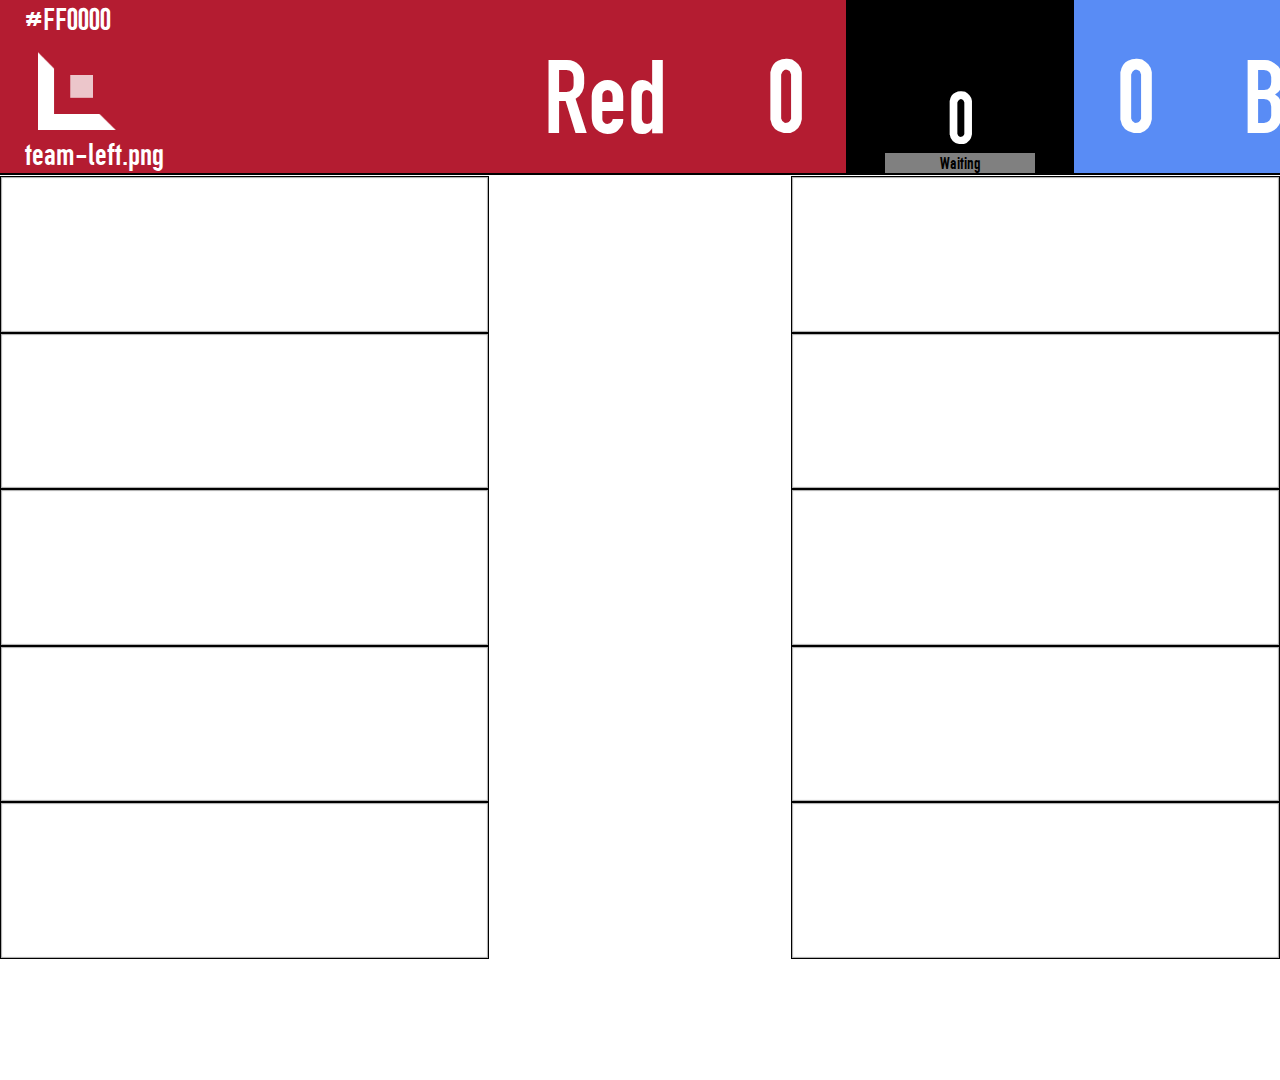
==== lol_picksandbans/web/admin.html @ e3525940 "ALL!" ====
<!DOCTYPE html>
<html>

<head>
    <link rel="stylesheet" type="text/css" href="overlay.css" media="screen" />
    <link rel="stylesheet" type="text/css" href="admin.css" media="screen" />
</head>

<body>
    <div class="header">
        <div class="teaminfo teaminfo-left">
            <div class="logo">
                <p class="team-left-color" contenteditable="true">#FF0000</p><img class="team-left-img" src="assets/teams/team-left.png"><p class="team-left-icon-fn" contenteditable="true">team-left.png</p>
            </div> 
            <div class="name">
                <div class="spacer33"></div>
                <p class="team-left-name" contenteditable="true">Red</p>
            </div>
            <div class="score">
                <div class="spacer33"></div>
                <p class="team-left-score" contenteditable="true">0</p>
            </div>
        </div>
        <div class="phaseinfo">
            <div class="matchinfo"></div>
            <div class="countdown">0</div>
            <div class="phase-title">Waiting</div>
            <div class="flex-spacer"></div>
        </div>
        <div class="teaminfo teaminfo-right">
            <div class="logo">
                <p class="team-right-color" contenteditable="true">#0000FF</p><img class="team-right-img" src="assets/teams/team-right.png"><p class="team-right-icon-fn" contenteditable="true">team-right.png</p></div>
            <div class="name">
                <div class="spacer33"></div>
                <p contenteditable="true" class="team-right-name">Blue</p>
            </div>
            <div class="score">
                <div class="spacer33"></div>
                <p class="team-right-score" contenteditable="true">0</p>
            </div>
        </div>
    </div>

    <div class="left picks top three-big">

        <div class="pick">
            <div class="pick-text">
                <div class="pos-icon"></div>
                <p class="pick-champ"></p>
                <p class="pick-player"></p>
            </div>
            <div class="display"></div>
        </div>
        <div class="pick">
            <div class="pick-text">
                <div class="pos-icon"></div>
                <p class="pick-champ"></p>
                <p class="pick-player"></p>
            </div>
            <div class="display"></div>
        </div>
        <div class="pick">
            <div class="pick-text">
                <div class="pos-icon"></div>
                <p class="pick-champ"></p>
                <p class="pick-player"></p>
            </div>
            <div class="display"></div>
        </div>
        <div class="pick">
            <div class="pick-text">
                <div class="pos-icon"></div>
                <p class="pick-champ"></p>
                <p class="pick-player"></p>
            </div>
            <div class="display"></div>
        </div>
        <div class="pick">
            <div class="pick-text">
                <div class="pos-icon"></div>
                <p class="pick-champ"></p>
                <p class="pick-player"></p>
            </div>
            <div class="display"></div>
        </div>
    </div>

    <div class="right picks top three-big">

        <div class="pick">
            <div class="pick-text">
                <div class="pos-icon"></div>
                <p class="pick-champ"></p>
                <p class="pick-player"></p>
            </div>
            <div class="display"></div>
        </div>
        <div class="pick">
            <div class="pick-text">
                <div class="pos-icon"></div>
                <p class="pick-champ"></p>
                <p class="pick-player"></p>
            </div>
            <div class="display"></div>
        </div>
        <div class="pick">
            <div class="pick-text">
                <div class="pos-icon"></div>
                <p class="pick-champ"></p>
                <p class="pick-player"></p>
            </div>
            <div class="display"></div>
        </div>
        <div class="pick">
            <div class="pick-text">
                <div class="pos-icon"></div>
                <p class="pick-champ"></p>
                <p class="pick-player"></p>
            </div>
            <div class="display"></div>
        </div>
        <div class="pick">
            <div class="pick-text">
                <div class="pos-icon"></div>
                <p class="pick-champ"></p>
                <p class="pick-player"></p>
            </div>
            <div class="display"></div>
        </div>
    </div>

    <div class="left bans">

        <div class="ban"></div>
        <div class="ban"></div>
        <div class="ban"></div>
        <div class="ban"></div>
        <div class="ban"></div>
    </div>

    <div class="right bans">

        <div class="ban"></div>
        <div class="ban"></div>
        <div class="ban"></div>
        <div class="ban"></div>
        <div class="ban"></div>
    </div>
    <script src="admin.js"></script>
</body>

</html>
---- lol_picksandbans/web/overlay.css ----
:root {
  --team-right-color: rgba(89, 140, 245, 255);
  --team-left-color: rgba(180, 28, 49, 255);
}

* {
    margin: 0;
    padding: 0;
} 

@font-face {
    font-family: 'tgl_0-1451_engschriftregular';
    src: url('assets/fonts/tgl_0-1451eng-webfont.woff2') format('woff2'),
         url('assets/fonts/tgl_0-1451eng-webfont.woff') format('woff');
    font-weight: normal;
    font-style: normal;

}

header { border:1px black solid; }

body {
  
  font-family: 'tgl_0-1451_engschriftregular';
  font-weight:normal;
  font-style:normal;  
  
  height: 1080px; 
  width: 1920px;  
  background-color: rgba(0, 0, 0, 0); 
  overflow: hidden; 
}

body *{
  

  
  transition: 
    left 0.75s,
    right 0.75s,
    top 0.75s,
    bottom 0.75s,
    height 0.75s 0.75s,
    width 0.75s 0.75s,
    background-image 1s ease-in-out,
    font-size 0.75s 0.75s,
    opacity 0.75s;
}

#preloader {
		position: absolute;
		left: -9999px;
		top:  -9999px;
		}
    
#preloader img {
		display: block;
}

.relative-center{
  position: relative;
  transform: translateX(-50%) translateY(-50%);
  left: 50%;
  top: 50%;
}

.absolute-center{
  position: absolute;
  transform: translateX(-50%) translateY(-50%);
  left: 50%;
  top: 50%;
}

.phaseinfo{
  height: calc(100% - 2px);
  width: calc(1920px - 846px - 846px);
  float:left;
  height: 100%;
  display:flex;
  flex-direction: column;
}

.flex-spacer{
  flex: 1;
}

.countdown{
  font-size: 78px;
  height: 80px;
    color: white;
    text-align: center;
}

.matchinfo{
  height: 73px;
}

.timer{
  color: white;
  font-size: 100px;
  text-align:center;
}

.phase-title{
  color: black;
  font-size: 18px;
  background-color:grey;
  text-align:center;
  height: 20px;
  margin-left: 39px;
  margin-right: 39px;
}

.gone .phase-title{
  opacity: 0;
  font-size: 0px;
}

.gone .countdown{
  opacity: 0;
  font-size: 0px;
}

.teaminfo {
  float:left;
  height: calc(100% - 2px);
  width: 846px;
  top: 1px;
}

.teaminfo-right{
  background-color: var(--team-right-color);
}

.teaminfo-left{
  background-color: var(--team-left-color);
}

.teaminfo *{
  height: 100%;
  text-align:center;
}

.teaminfo-left *{
  float: left;
}

.teaminfo-right *{
  float: right;
}

.teaminfo .logo{
  width: 485px;
}

.gone .teaminfo *{
  font-size: 0px;
  height: 0px;
}

.teaminfo p{
  width: 100%;
  font-size: 110px;
  color:white;
}


.teaminfo-left  .logo img{
  filter: brightness(0%) invert(1);
  margin-left: 25px;
  height: 110px;
}

.teaminfo-right .logo img{
  filter: brightness(0%) invert(1);
  margin-right: 25px;
  height: 110px;
}

.gone .logo img{
  height: 0px;
}


.teaminfo .name{
  width: 240px;
}

.teaminfo .score{
  width: 120px;
}



.spacer33 {
  width: 100%;
  height: 33px;
}

.left {
  left: 0%;
}

.right{
  right: 0%;
}

.gone .teaminfo *{
  height: 0px;
}

.header.gone {
  height: 0px;
}

.header {
  left: 0%;
  top: 0%;
  height: 175px;
  width: 1920px;
  background-color: black;
}

.picks {
  display: flex;
  box-sizing: border-box;
  position: absolute;
  top: 176px;
  width: 489px;
  height: 783px;
  background-color: rgba(0,0,0,0);
  flex-direction: column;
 
  transition: 
    left 0.75s,
    right 0.75s,
    top 0.75s, 
    bottom 0.75s,
    height 0.75s,
    width 0.75s,
    background-image 1s;
}

.gone.picks.left{
  left: -50%;
}

.gone.picks.right{
  right: -50%;
}

.gone.bans.left{
  left: -50%;
}

.gone.bans.right{
  right: -50%;
}

.picks.bottom{
  top: 360px;
  transition: 
    left 0.75s,
    right 0.75s,
    height 0.75s,
    width 0.75s;    
  
}

.picks.small-picks{
  height: 700px;
}

.picks.truncated-picks{
  height: 732px;
}

.pick{
  box-shadow: inset 0px 0px 1px 1px #00000055;
  border-style: solid;
  border-width: 1px;
  flex: 1;

  transition: 
    left 0.75s,
    right 0.75s,
    top 0.75s, 
    bottom 0.75s,
    height 0.75s,
    width 0.75s,
    background-image 0.75s,
    transform 0.1s 0.75s,
    opacity 0.75s;
}

.pick .display {
  height: 100%;
  width: 100%;
  
  transition: 
    background-color 0.5s ease,
    opacity 0.75s;
    
  border-width: 0px;
  background-size: 200%;
  background-image: none;  

}

.right .pick .display {
  transform: scaleX(-1)
}

.pick{
  background-position: 40% 20%;
}

.pick{
  background-position: 40% 20%;
}

.pick.big{
  height: 207px; 
}

.bans {
  position: absolute;
  width: 960px;
  height: 135px;
  top: 198px;
  
  transition: 
    left 0.75s,
    right 0.75s,
    top 0.75s,
    bottom 0.75s,
    height 0.75s,
    width 0.75s;    
}

.bans *{
  transition: 
  left 0.75s,
  right 0.75s,
  top 0.75s,
  bottom 0.75s,
  height 0.75s,
  width 0.75s,
  opacity 0.75s;
  
}

.bans.bottom {
  top: 920px;
}

.bans.top {
   top: 198px;
}

.bans.three-big-two-small.right{
  right: 25px;
}

.bans.three-big-two-small.left{
  left: 25px;
}

.bans.three-small-two-big.right{
  right: 25px;
}

.bans.three-small-two-big.left{
  left: 25px;
}

.bans.three-big :nth-child(n+1){
  height: 135px;
  width: 135px;
}

.bans.three-big :nth-child(n+4){
  height: 56px;
  width: 56px;
  opacity: 0.0;
}

.bans.three-big-two-small :nth-child(n+1){
  height: 135px;
  width: 135px;
}

.bans.three-big-two-small :nth-child(n+4){
  height: 56px;
  width: 56px;
}

.bans.three-small-two-big :nth-child(n+1){
  height: 56px;
  width: 56px;
}

.bans.three-small-two-big :nth-child(n+4){
  height: 135px;
  width: 135px;
}

.bans.five-big .ban{
  height: 135px;
  width: 135px;
}

.bans.five-medium.bottom{
  top: 977px;
}

.bans.five-medium .ban{
  height: 69px;
  width: 69px;
}

.right.bans {
 right: 69px
}

.left.bans{
 left: 69px
}

.ban{
  box-shadow: inset 0px 0px 1px 1px black;
  background-size: 100% 100%;
}

.left .ban{
  float:left;
  margin-right: 6px;
}

.right .ban{
  float:right;
  margin-right: 6px;
}

.pick-text{
  display: none;
}

.after-initial .pick-text{
  display: block;
  color: white;
  z-index: 1;
  white-space: nowrap;
  position: relative;
  top: 51%;
  font-size: 40px;  
  
  text-shadow: -1px -1px 0 #0000008a, 
    1px -1px 0 #0000008a,
    -1px 1px 0 #0000008a,
    1px 1px 0 #0000008a;
    
   
}

.right .pick-text.after-initial{
  left: 3%;
}

.left .pick-text.after-initial{
  right: 3%;
}
.after-initial .pick-champ{
  font-size: 20px;
  position: absolute;
}

.after-initial .pick-player{
  position: absolute;
  top: 22px;
}

.right .after-initial .pick-player{
  left: 0%;
}

.left .after-initial .pick-player{
  right: 0%;
}

.left .after-initial .pick-champ{
  right: 3px;
  top: 5px;
}

.right .after-initial .pick-champ{
  left: 3px;
  top: 5px;
}

.left .after-initial .pick-text {
  float:right;
  right: 3%;
}

.right .after-initial .pick-text {
  float:left;
  left: 3%;
}

.during-initial .pick-text{
  display: block;
  color: white;
  z-index: 1;
  white-space: nowrap;
  position: relative;
  top: 51%;
  font-size: 40px;  
  
  text-shadow: -1px -1px 0 #0000008a, 
    1px -1px 0 #0000008a,
    -1px 1px 0 #0000008a,
    1px 1px 0 #0000008a;
}

.pos-icon{
  opacity: 0;
  filter: brightness(0%) invert(1);
}

.left .pos-icon{
  right: 44px;
}

.right .pos-icon{
  left: 44px;
}

.during-initial .pos-icon{
  opacity: 1;
  display: block;
  position: absolute;
  top: 10%;
  height: 50px;
  width: 50px;
  z-index: 1;
  background-size: 100%;
  transform: translateY(-50%);
}

.during-initial .pick-champ{
  display: none;
}

.left .during-initial .pick-player{
  position: absolute;
  right: 127px;
  transform: translateY(-50%);
  top: 50%;
}

.right .during-initial .pick-player{
  position: absolute;
  left: 127px;
  transform: translateY(-50%);
  top: 50%;
}
---- lol_picksandbans/web/admin.css ----
.team-left-icon-fn {
  font-size: 33px !important;
  text-align: left !important;
  margin-left: 25px !important;
  margin-top: -8px;
  height: 35px;
}

.team-right-icon-fn {
  font-size: 33px !important;
  text-align: right !important;
  margin-right: 25px !important;
  margin-top: -8px;
  height: 35px;
}

.team-left-color {
  font-size: 33px !important;
  text-align: left !important;
  margin-left: 25px !important;
  height: 33px;
}

.team-right-color {
  font-size: 33px !important;
  text-align: right !important;
  margin-right: 25px !important;
  height: 33px;
}
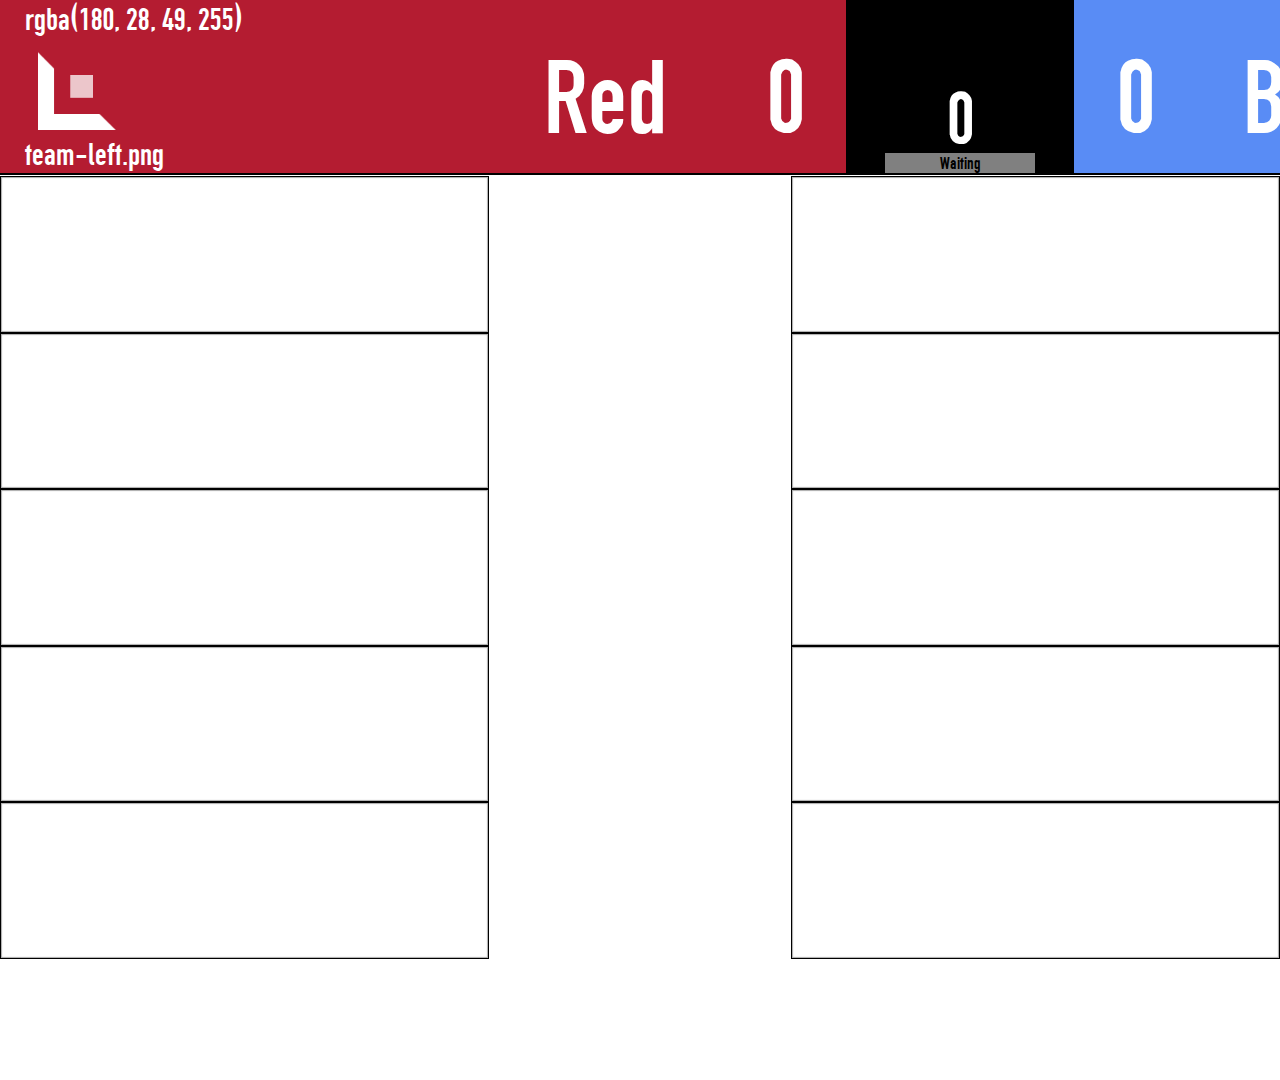
==== commit 35519910: "commit!" ====
--- a/lol_picksandbans/web/admin.html
+++ b/lol_picksandbans/web/admin.html
@@ -10,7 +10,7 @@
     <div class="header">
         <div class="teaminfo teaminfo-left">
             <div class="logo">
-                <p class="team-left-color" contenteditable="true">#FF0000</p><img class="team-left-img" src="assets/teams/team-left.png"><p class="team-left-icon-fn" contenteditable="true">team-left.png</p>
+                <p class="team-left-color" contenteditable="true">rgba(180, 28, 49, 255)</p><img class="team-left-img" src="assets/teams/team-left.png"><p class="team-left-icon-fn" contenteditable="true">team-left.png</p>
             </div> 
             <div class="name">
                 <div class="spacer33"></div>
@@ -29,7 +29,7 @@
         </div>
         <div class="teaminfo teaminfo-right">
             <div class="logo">
-                <p class="team-right-color" contenteditable="true">#0000FF</p><img class="team-right-img" src="assets/teams/team-right.png"><p class="team-right-icon-fn" contenteditable="true">team-right.png</p></div>
+                <p class="team-right-color" contenteditable="true">rgba(89, 140, 245, 255)</p><img class="team-right-img" src="assets/teams/team-right.png"><p class="team-right-icon-fn" contenteditable="true">team-right.png</p></div>
             <div class="name">
                 <div class="spacer33"></div>
                 <p contenteditable="true" class="team-right-name">Blue</p>
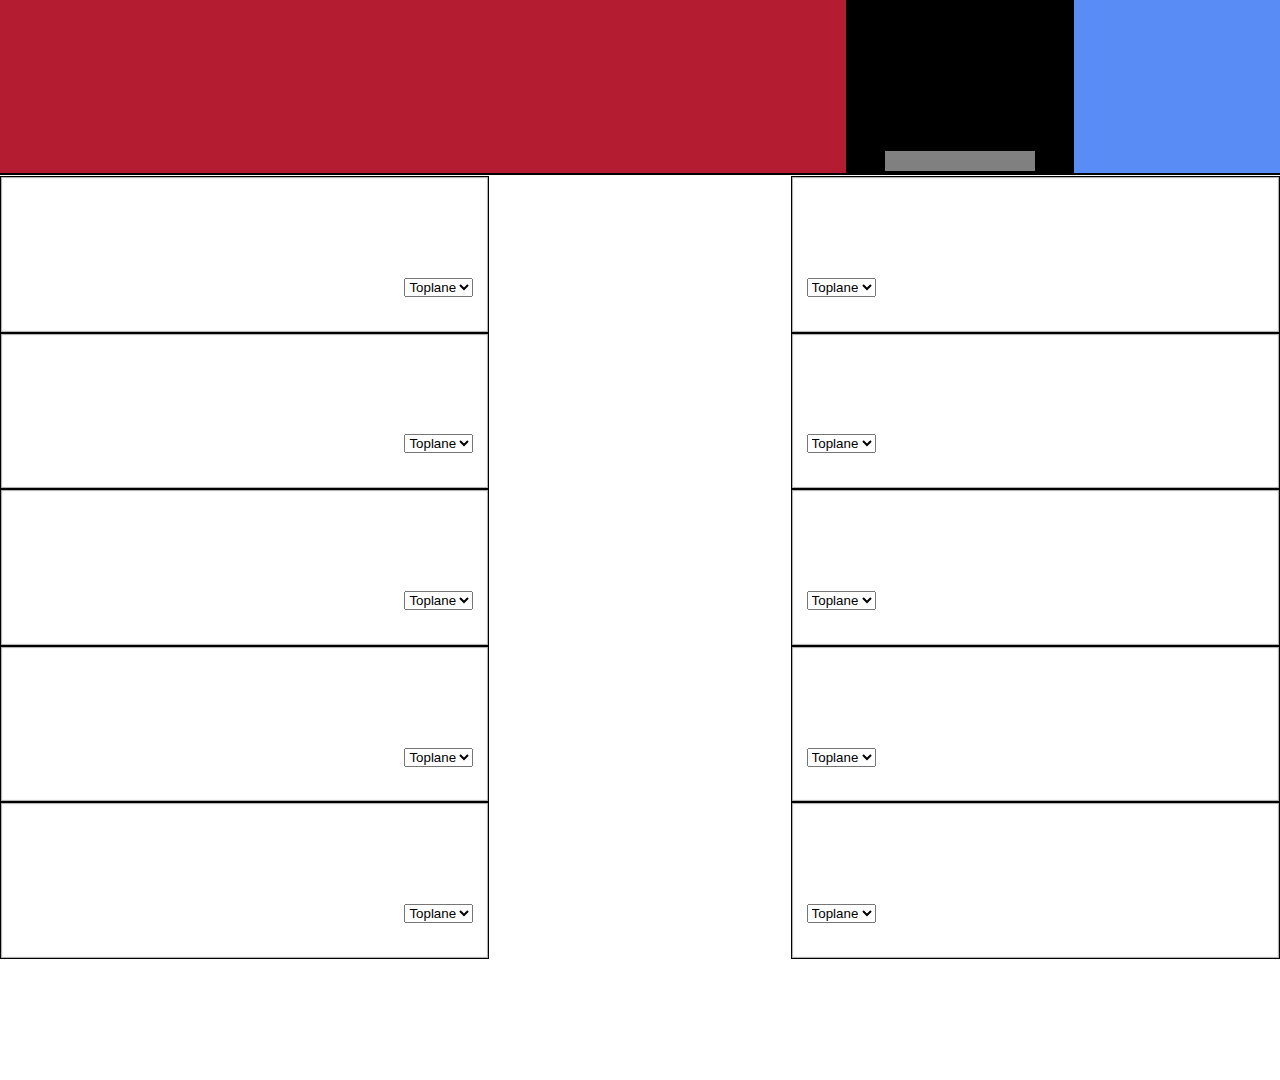
==== commit 5fd16aaf: "Beta" ====
--- a/lol_picksandbans/web/admin.html
+++ b/lol_picksandbans/web/admin.html
@@ -1,136 +1,42 @@
 <!DOCTYPE html>
-<html>
+<html bind-context="{lolChampSelect/}" bind="{path=admin/leftTeamColor attribute=style.--team-left-color in=cssVariableConverter}{path=admin/rightTeamColor attribute=style.--team-right-color in=cssVariableConverter}">
 
 <head>
     <link rel="stylesheet" type="text/css" href="overlay.css" media="screen" />
     <link rel="stylesheet" type="text/css" href="admin.css" media="screen" />
 </head>
 
-<body>
+    
+<body >
     <div class="header">
-        <div class="teaminfo teaminfo-left">
-            <div class="logo">
-                <p class="team-left-color" contenteditable="true">rgba(180, 28, 49, 255)</p><img class="team-left-img" src="assets/teams/team-left.png"><p class="team-left-icon-fn" contenteditable="true">team-left.png</p>
-            </div> 
-            <div class="name">
-                <div class="spacer33"></div>
-                <p class="team-left-name" contenteditable="true">Red</p>
-            </div>
-            <div class="score">
-                <div class="spacer33"></div>
-                <p class="team-left-score" contenteditable="true">0</p>
-            </div>
-        </div>
-        <div class="phaseinfo">
-            <div class="matchinfo"></div>
-            <div class="countdown">0</div>
-            <div class="phase-title">Waiting</div>
-            <div class="flex-spacer"></div>
-        </div>
-        <div class="teaminfo teaminfo-right">
-            <div class="logo">
-                <p class="team-right-color" contenteditable="true">rgba(89, 140, 245, 255)</p><img class="team-right-img" src="assets/teams/team-right.png"><p class="team-right-icon-fn" contenteditable="true">team-right.png</p></div>
-            <div class="name">
-                <div class="spacer33"></div>
-                <p contenteditable="true" class="team-right-name">Blue</p>
-            </div>
-            <div class="score">
-                <div class="spacer33"></div>
-                <p class="team-right-score" contenteditable="true">0</p>
-            </div>
-        </div>
+      <div template="{class=teaminfo side=left}"></div>
+      <div class="phaseinfo">
+        <div class="matchinfo" contenteditable="true" bind="{attribute=innerHTML path=admin/matchInfo out=input}"></div>
+        <div class="patchinfo" contenteditable="true" bind="{attribute=innerHTML path=admin/patchInfo out=input}"></div>
+        <div class="countdown"></div>
+        <div class="phase-title"></div>
+        <div class="flex-spacer"></div>
+      </div>
+      <div template="{class=teaminfo side=right}"></div>
     </div>
 
     <div class="left picks top three-big">
-
-        <div class="pick">
-            <div class="pick-text">
-                <div class="pos-icon"></div>
-                <p class="pick-champ"></p>
-                <p class="pick-player"></p>
-            </div>
-            <div class="display"></div>
-        </div>
-        <div class="pick">
-            <div class="pick-text">
-                <div class="pos-icon"></div>
-                <p class="pick-champ"></p>
-                <p class="pick-player"></p>
-            </div>
-            <div class="display"></div>
-        </div>
-        <div class="pick">
-            <div class="pick-text">
-                <div class="pos-icon"></div>
-                <p class="pick-champ"></p>
-                <p class="pick-player"></p>
-            </div>
-            <div class="display"></div>
-        </div>
-        <div class="pick">
-            <div class="pick-text">
-                <div class="pos-icon"></div>
-                <p class="pick-champ"></p>
-                <p class="pick-player"></p>
-            </div>
-            <div class="display"></div>
-        </div>
-        <div class="pick">
-            <div class="pick-text">
-                <div class="pos-icon"></div>
-                <p class="pick-champ"></p>
-                <p class="pick-player"></p>
-            </div>
-            <div class="display"></div>
-        </div>
+        <div template="{class=pick team=1 slot=0}"></div>
+        <div template="{class=pick team=1 slot=1}"></div>
+        <div template="{class=pick team=1 slot=2}"></div>
+        <div template="{class=pick team=1 slot=3}"></div>
+        <div template="{class=pick team=1 slot=4}"></div>
     </div>
 
     <div class="right picks top three-big">
-
-        <div class="pick">
-            <div class="pick-text">
-                <div class="pos-icon"></div>
-                <p class="pick-champ"></p>
-                <p class="pick-player"></p>
-            </div>
-            <div class="display"></div>
-        </div>
-        <div class="pick">
-            <div class="pick-text">
-                <div class="pos-icon"></div>
-                <p class="pick-champ"></p>
-                <p class="pick-player"></p>
-            </div>
-            <div class="display"></div>
-        </div>
-        <div class="pick">
-            <div class="pick-text">
-                <div class="pos-icon"></div>
-                <p class="pick-champ"></p>
-                <p class="pick-player"></p>
-            </div>
-            <div class="display"></div>
-        </div>
-        <div class="pick">
-            <div class="pick-text">
-                <div class="pos-icon"></div>
-                <p class="pick-champ"></p>
-                <p class="pick-player"></p>
-            </div>
-            <div class="display"></div>
-        </div>
-        <div class="pick">
-            <div class="pick-text">
-                <div class="pos-icon"></div>
-                <p class="pick-champ"></p>
-                <p class="pick-player"></p>
-            </div>
-            <div class="display"></div>
-        </div>
+        <div template="{class=pick team=2 slot=0}"></div>
+        <div template="{class=pick team=2 slot=1}"></div>
+        <div template="{class=pick team=2 slot=2}"></div>
+        <div template="{class=pick team=2 slot=3}"></div>
+        <div template="{class=pick team=2 slot=4}"></div>
     </div>
 
     <div class="left bans">
-
         <div class="ban"></div>
         <div class="ban"></div>
         <div class="ban"></div>
@@ -139,13 +45,41 @@
     </div>
 
     <div class="right bans">
-
         <div class="ban"></div>
         <div class="ban"></div>
         <div class="ban"></div>
         <div class="ban"></div>
         <div class="ban"></div>
     </div>
+
+    <div id="templates" style="display: none" >
+        <div class="pick after-initial">
+                <div class="pick-text">
+                    <select class="role-select" bind="{attribute=value path=admin/positions/{team}/{slot} out=change}">
+                        <option value="top">Toplane</option>
+                        <option value="bottom">Botlane</option>
+                        <option value="jungle">Jungle</option>
+                        <option value="middle">Midlane</option>    
+                        <option value="utility">Support</option>        
+                        <option value="auto">Auto</option>                 
+                    </select>
+                    <p class="pick-champ"></p>
+                    <p class="pick-player"></p>
+                </div>
+                <div class="display"></div>
+        </div>
+    
+        <div class="teaminfo teaminfo-{side}">
+            <div class="logo">
+                <p class="team-{side}-color" contenteditable="true" bind="{attribute=innerHTML path=admin/{side}TeamColor out=input"></p>
+                <img bind="{attribute=src path=admin/{side}TeamIcon in=teamLogoConverter}"/>
+                <p class="team-{side}-icon-fn" contenteditable="true" bind="{attribute=innerHTML path=admin/{side}TeamIcon out=input}"></p>
+            </div>
+            <div class="name"><div class="spacer33"></div><p contenteditable="true" bind="{attribute=innerHTML path=admin/{side}TeamName out=input}"></p></div>
+            <div class="score"><div class="spacer33"></div><p contenteditable="true" bind="{attribute=innerHTML path=admin/{side}TeamScore out=input}"></p></div>
+        </div>
+    </div>
+    <script src="state.js"></script>
     <script src="admin.js"></script>
 </body>
 
--- a/lol_picksandbans/web/overlay.css
+++ b/lol_picksandbans/web/overlay.css
@@ -85,15 +85,29 @@
 }
 
 .countdown{
-  font-size: 78px;
-  height: 80px;
+  font-size: 90px;
+  height: 90px;
     color: white;
     text-align: center;
+    margin-top: -12px;
+    padding-bottom: 5px;
 }
 
 .matchinfo{
-  height: 73px;
-}
+  margin-top: 10px;
+  text-align: center;
+  font-size: 30px;
+  color:white;
+  height: 35px;
+}
+
+.patchinfo{
+  text-align: center;
+  font-size: 20px;
+  color:grey;
+  height: 23px;
+}
+
 
 .timer{
   color: white;
@@ -112,6 +126,16 @@
 }
 
 .gone .phase-title{
+  opacity: 0;
+  font-size: 0px;
+}
+
+.gone .patchinfo{
+  opacity: 0;
+  font-size: 0px;
+}
+
+.gone .matchinfo{
   opacity: 0;
   font-size: 0px;
 }
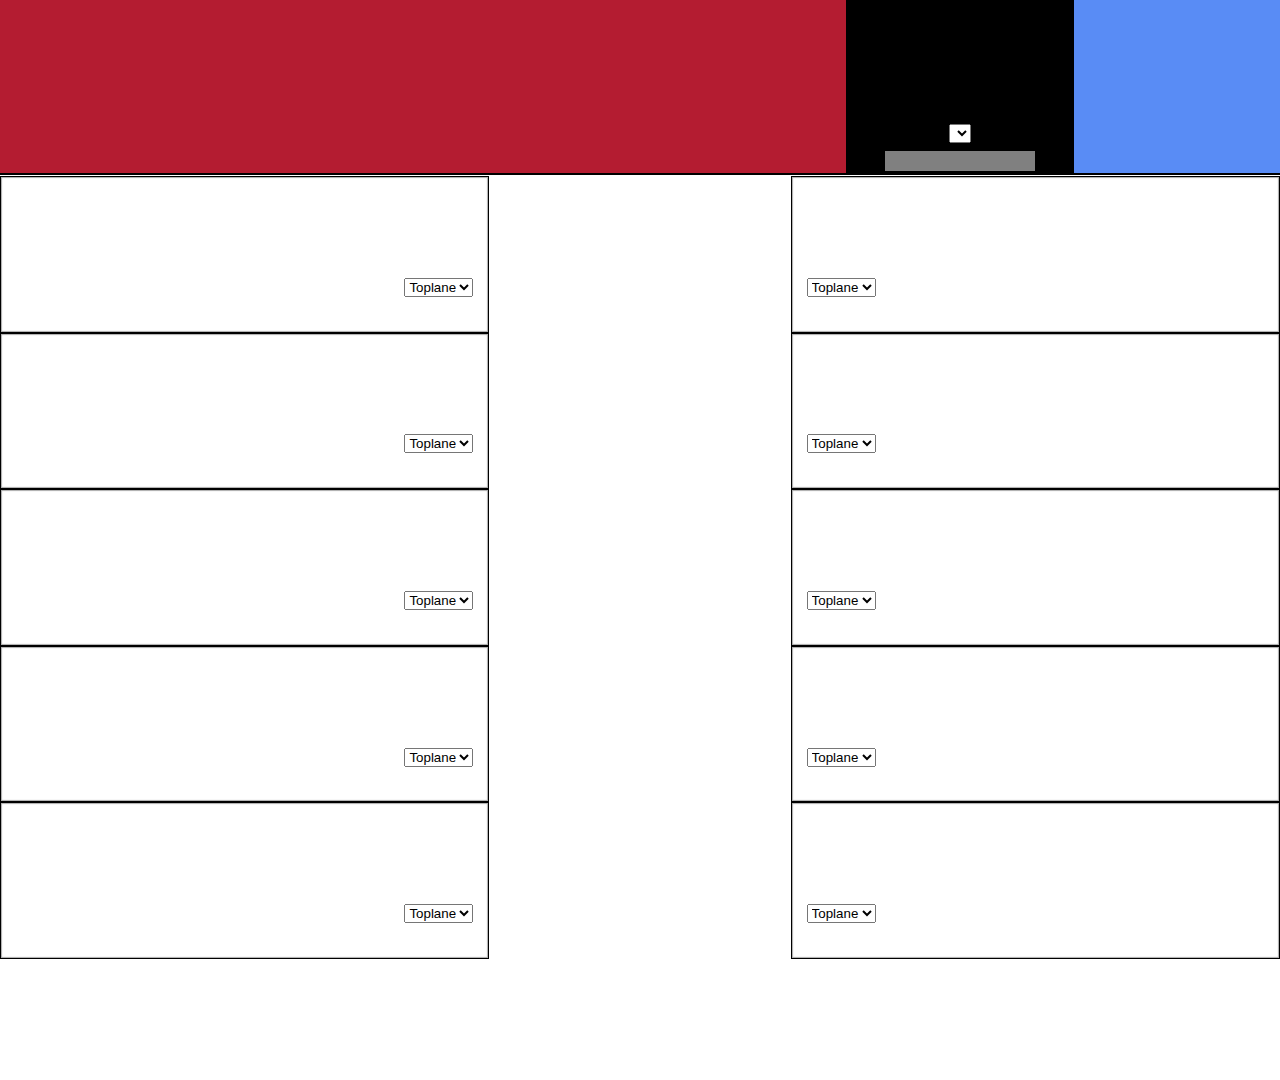
==== commit 85713c56: "Changed Data Source to Riot official, remove version dependency" ====
--- a/lol_picksandbans/web/admin.html
+++ b/lol_picksandbans/web/admin.html
@@ -6,14 +6,15 @@
     <link rel="stylesheet" type="text/css" href="admin.css" media="screen" />
 </head>
 
-    
 <body >
     <div class="header">
       <div template="{class=teaminfo side=left}"></div>
       <div class="phaseinfo">
         <div class="matchinfo" contenteditable="true" bind="{attribute=innerHTML path=admin/matchInfo out=input}"></div>
         <div class="patchinfo" contenteditable="true" bind="{attribute=innerHTML path=admin/patchInfo out=input}"></div>
-        <div class="countdown"></div>
+        <div class="countdown">
+            <select class="version-select" bind="{attribute=value path=admin/version out=change}"></select>
+        </div>
         <div class="phase-title"></div>
         <div class="flex-spacer"></div>
       </div>
@@ -36,7 +37,7 @@
         <div template="{class=pick team=2 slot=4}"></div>
     </div>
 
-    <div class="left bans">
+    <div class="left bans gone">
         <div class="ban"></div>
         <div class="ban"></div>
         <div class="ban"></div>
@@ -44,7 +45,7 @@
         <div class="ban"></div>
     </div>
 
-    <div class="right bans">
+    <div class="right bans gone">
         <div class="ban"></div>
         <div class="ban"></div>
         <div class="ban"></div>
@@ -54,18 +55,19 @@
 
     <div id="templates" style="display: none" >
         <div class="pick after-initial">
-                <div class="pick-text">
-                    <select class="role-select" bind="{attribute=value path=admin/positions/{team}/{slot} out=change}">
-                        <option value="top">Toplane</option>
-                        <option value="bottom">Botlane</option>
-                        <option value="jungle">Jungle</option>
-                        <option value="middle">Midlane</option>    
-                        <option value="utility">Support</option>        
-                        <option value="auto">Auto</option>                 
-                    </select>
-                    <p class="pick-champ"></p>
-                    <p class="pick-player"></p>
-                </div>
+            <div class="pick-text">
+                <select class="role-select" bind="{attribute=value path=admin/champion out=change}">
+                    <option value="top">Toplane</option>
+                    <option value="bottom">Botlane</option>
+                    <option value="jungle">Jungle</option>
+                    <option value="middle">Midlane</option>
+                    <option value="utility">Support</option>
+                    <option value="auto">Auto</option>
+                </select>
+
+                <p class="pick-champ"></p>
+                <p class="pick-player"></p>
+            </div>
                 <div class="display"></div>
         </div>
     
--- a/lol_picksandbans/web/overlay.css
+++ b/lol_picksandbans/web/overlay.css
@@ -262,7 +262,8 @@
     bottom 0.75s,
     height 0.75s,
     width 0.75s,
-    background-image 1s;
+    background-image 1s,
+    flex-grow 0.75s;
 }
 
 .gone.picks.left{
@@ -299,11 +300,19 @@
   height: 732px;
 }
 
+.truncated-picks :nth-child(n+1){
+  flex-grow: 3
+}
+
+.truncated-picks :nth-child(n+4){
+  flex-grow: 2
+}
+
 .pick{
   box-shadow: inset 0px 0px 1px 1px #00000055;
   border-style: solid;
   border-width: 1px;
-  flex: 1;
+  flex-grow: 2;
 
   transition: 
     left 0.75s,
@@ -314,7 +323,9 @@
     width 0.75s,
     background-image 0.75s,
     transform 0.1s 0.75s,
-    opacity 0.75s;
+    opacity 0.75s,
+    flex-grow 0.75s;
+
 }
 
 .pick .display {
@@ -333,10 +344,6 @@
 
 .right .pick .display {
   transform: scaleX(-1)
-}
-
-.pick{
-  background-position: 40% 20%;
 }
 
 .pick{
